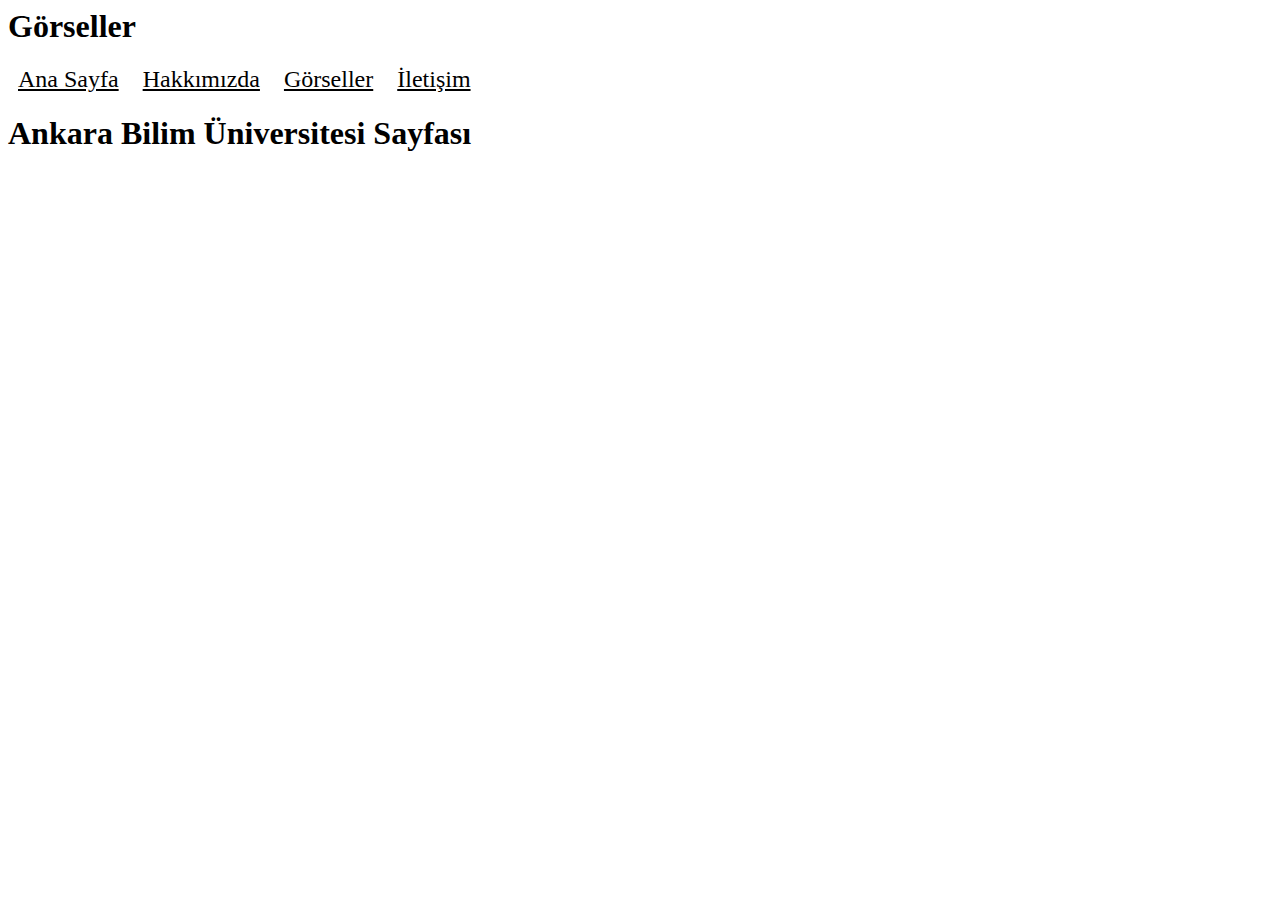
==== görsel.html @ c3b1fa3b "ders" ====
<html>
    <head>
        <title>Görseller</title>
        <link rel="stylesheet" href="stsyles.css">
        <style>
            #gallery {
                display: flex;
                flex-wrap: wrap;
                gap: 20px;
            }

            #gallery-img {
                width: 45%;
            }

            #gallery-popup {
                display: none;
                align-items: center;
                justify-content: center;
                position: fixed;
                top: 5%;
                left: 5%;
                width: 90%;
                height: 90%;
                background: #000;
            }
            #gallery-popup img {
                width: 100%;
            }
            #gallery-popup-close {
                position: absolute;
                top: 0;
                right: 0;
            }
            #gallery-popup-close:hover {
                background: red;
            }
            
        </style>
    </head>
    <body>
        <h1>Görseller</h1>
    </body>
    <div >
        <a href="index.html">Ana Sayfa</a>
            <a href="hakkımızda.html">Hakkımızda</a>
            <a href="görsel.html">Görseller</a>
            <a href="iletişim.html">İletişim</a>
    </div>
    <h1>Ankara Bilim Üniversitesi Sayfası</h1>

    <div id="gallery">
        <img src="https://ankarabilim.edu.tr/assets/images/anasayfa-banner/hazirlik-okulu.jpg?v=2" class="active" alt="">
            <img src="https://ankarabilim.edu.tr/assets/images/anasayfa-banner/meslekyuksekokulu.jpg?v=2" alt="">
            <img src="https://ankarabilim.edu.tr/assets/images/anasayfa-banner/fakulteler.jpg?v=2" alt="">
            <img src="https://ankarabilim.edu.tr/assets/images/anasayfa-banner/lisansustu.jpg?v=2" alt="">
    </div>
    <div id="gallery-popup">
        <img src="https://ankarabilim.edu.tr/assets/images/anasayfa-banner/fakulteler.jpg?v=2" aşt="">

        <button id="gallery-popup-close">X</button> 
    </div>
    <script>
        const images= document.querySelectorAll("#gallery img");

        images.forEach(img => {
            img.addEventListener('click', (e)=> {
                document.getElementById("#gallery-popup").style.display="flex";
                document.querySelector("gallery-popup img").setAttribute("src", e.target.src);
            });
        });


        document.getElementById("gallery-popup-close").addEventListener('click', ()=> {
            document.getElementById("gallery-popup").style.display="none";
        })
    </script>
</html>
---- stsyles.css ----
body{
    background: white;
}

div{
    background: white;
}

div a{
    color: black;
    padding: 10px;
    font-size: 24px;
}
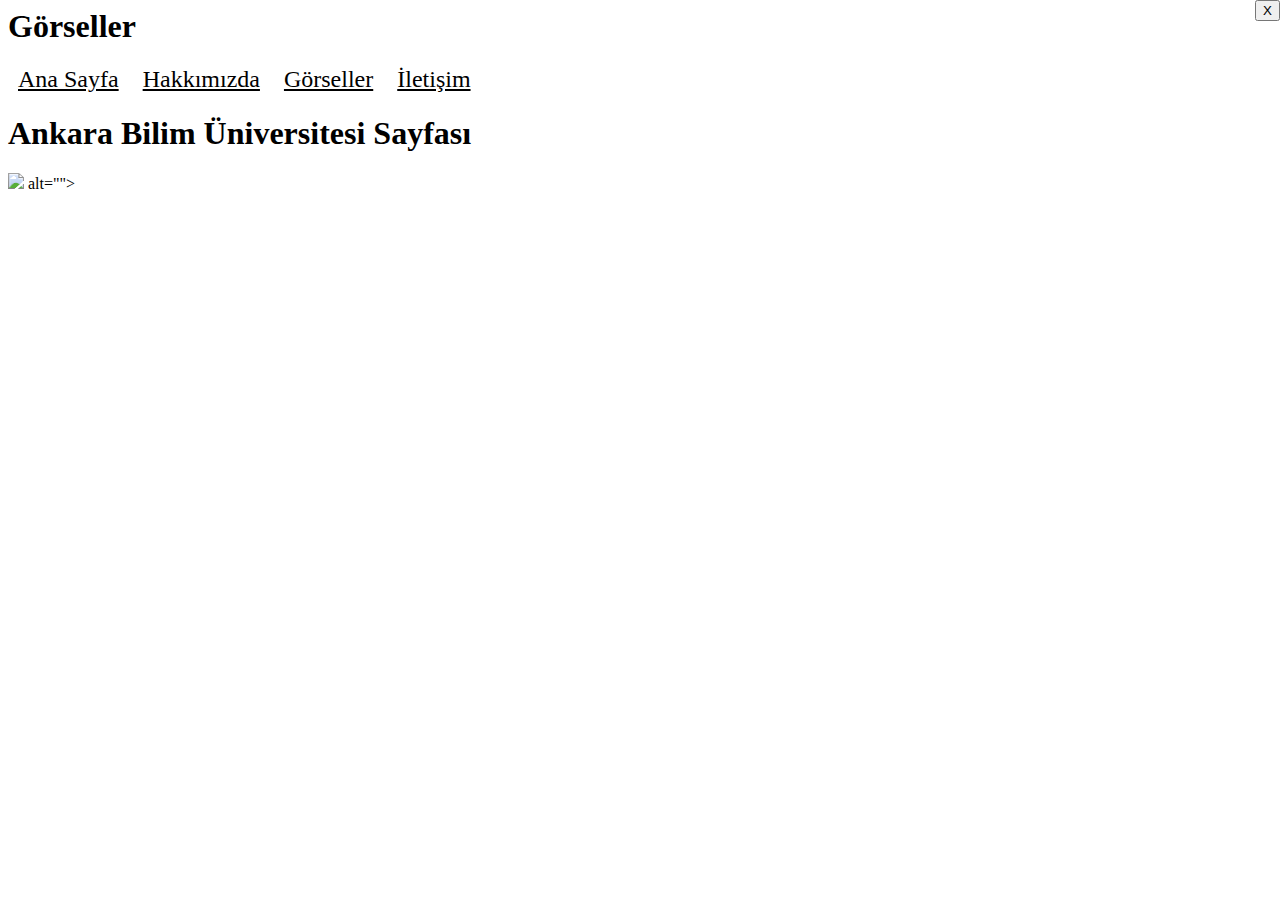
==== commit bc47ffb8: "ders" ====
--- a/görsel.html
+++ b/görsel.html
@@ -4,13 +4,13 @@
         <link rel="stylesheet" href="stsyles.css">
         <style>
             #gallery {
-                display: flex;
+               
                 flex-wrap: wrap;
                 gap: 20px;
             }
 
             #gallery-img {
-                width: 45%;
+                width: 30%;
             }
 
             #gallery-popup {
@@ -25,7 +25,7 @@
                 background: #000;
             }
             #gallery-popup img {
-                width: 100%;
+                width: 50%;
             }
             #gallery-popup-close {
                 position: absolute;
@@ -49,14 +49,14 @@
     </div>
     <h1>Ankara Bilim Üniversitesi Sayfası</h1>
 
-    <div id="gallery">
+    <div id="gallery-popup">
         <img src="https://ankarabilim.edu.tr/assets/images/anasayfa-banner/hazirlik-okulu.jpg?v=2" class="active" alt="">
             <img src="https://ankarabilim.edu.tr/assets/images/anasayfa-banner/meslekyuksekokulu.jpg?v=2" alt="">
             <img src="https://ankarabilim.edu.tr/assets/images/anasayfa-banner/fakulteler.jpg?v=2" alt="">
             <img src="https://ankarabilim.edu.tr/assets/images/anasayfa-banner/lisansustu.jpg?v=2" alt="">
     </div>
-    <div id="gallery-popup">
-        <img src="https://ankarabilim.edu.tr/assets/images/anasayfa-banner/fakulteler.jpg?v=2" aşt="">
+    <div id="gallery">
+        <img src="https://ankarabilim.edu.tr/assets/drop/dropimg_5f8d646f0e3e7dbeb8adc083c7f6f5f9e731035c2991c5516d7210ba8619dcf141347d71.JPG"> alt="">
 
         <button id="gallery-popup-close">X</button> 
     </div>
